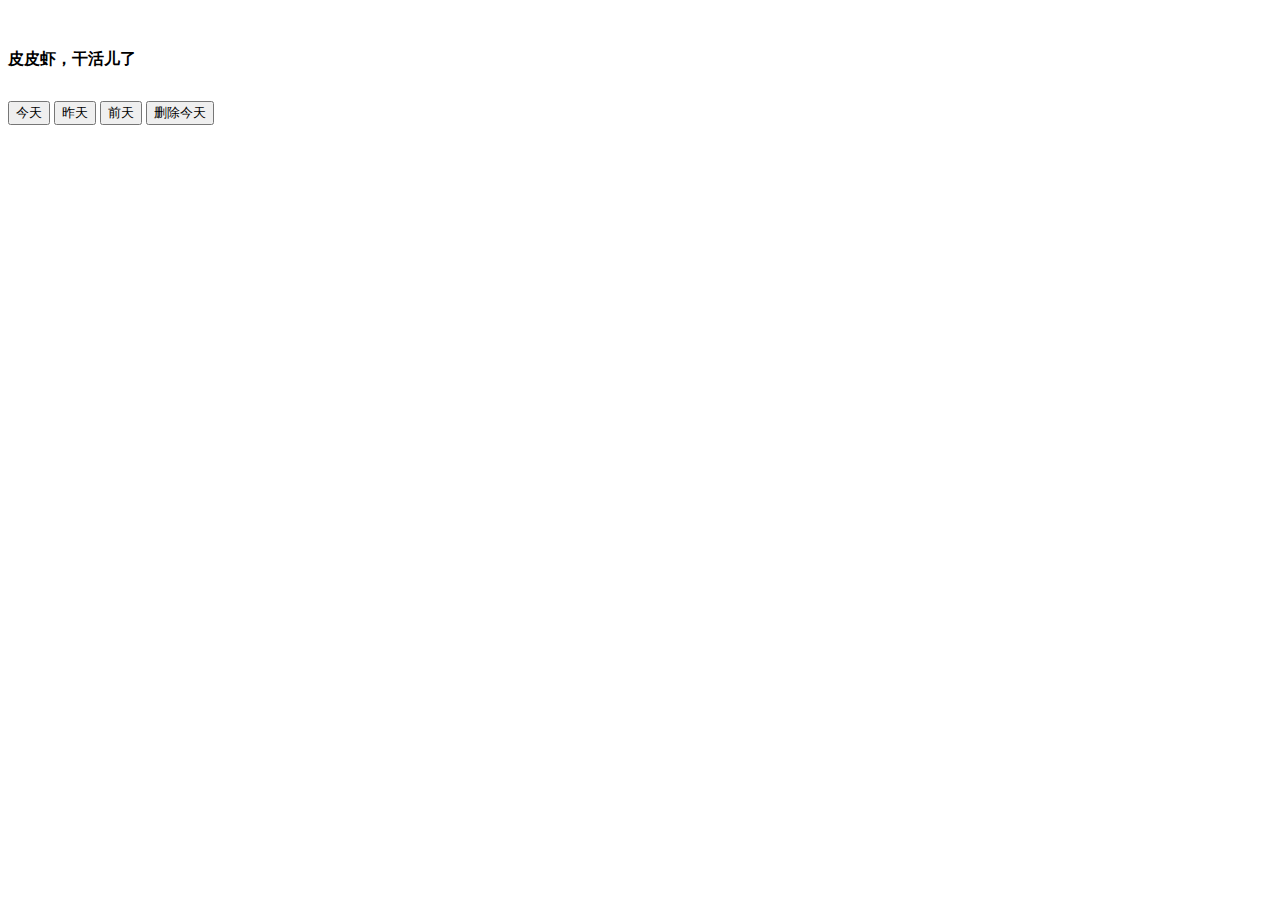
==== web/src/main/resources/templates/ms/index.html @ 86ab2870 "登陆页面，对象增删查基础代码完成" ====
<!DOCTYPE html>
<html xmlns="http://www.w3.org/1999/xhtml"
      xmlns:th="http://www.thymeleaf.org">

<head th:replace="common/template::header"></head>
<body>
<div id="wrapper">

    <nav th:replace="common/template::nav"></nav>

    <!-- BODY -->
    <div id="page-wrapper">
        <!-- Page Crumbs -->
        <div class="container-title" style="padding: 10px 0;">
            <div class="row">
                <div class="col-md-12"></div>
            </div>
        </div>

        <h4><i class="fa fa-circle-o"></i> 皮皮虾，干活儿了</h4>
        <!-- control button -->
        <div class="row" id="console-plate">
            <div class="col-md-12">
                <div class="panel panel-default">
                    <div class="panel-body">
                        <p style="line-height: 40px;">
                            <button type="button" class="btn btn-outline btn-success" onclick="getImage()">今天<?= date("m.d")?></button>
                            <button type="button" class="btn btn-outline btn-info"  onclick="getImage(1)">昨天<?= date("m.d" ,strtotime("-1 day"))?></button>
                            <button type="button" class="btn btn-outline btn-warning"  onclick="getImage(2)">前天<?= date("m.d", strtotime("-2 day"))?></button>
                            <button type="button" class="btn btn-danger" onclick="deleteToday()">删除今天</button>
                        </p>
                    </div>
                </div>
            </div>
        </div>
    </div>
    <!-- /#page-wrapper -->

</div>
<!-- /#wrapper -->

<div th:replace="common/template::footer"></div>
</body>
</html>
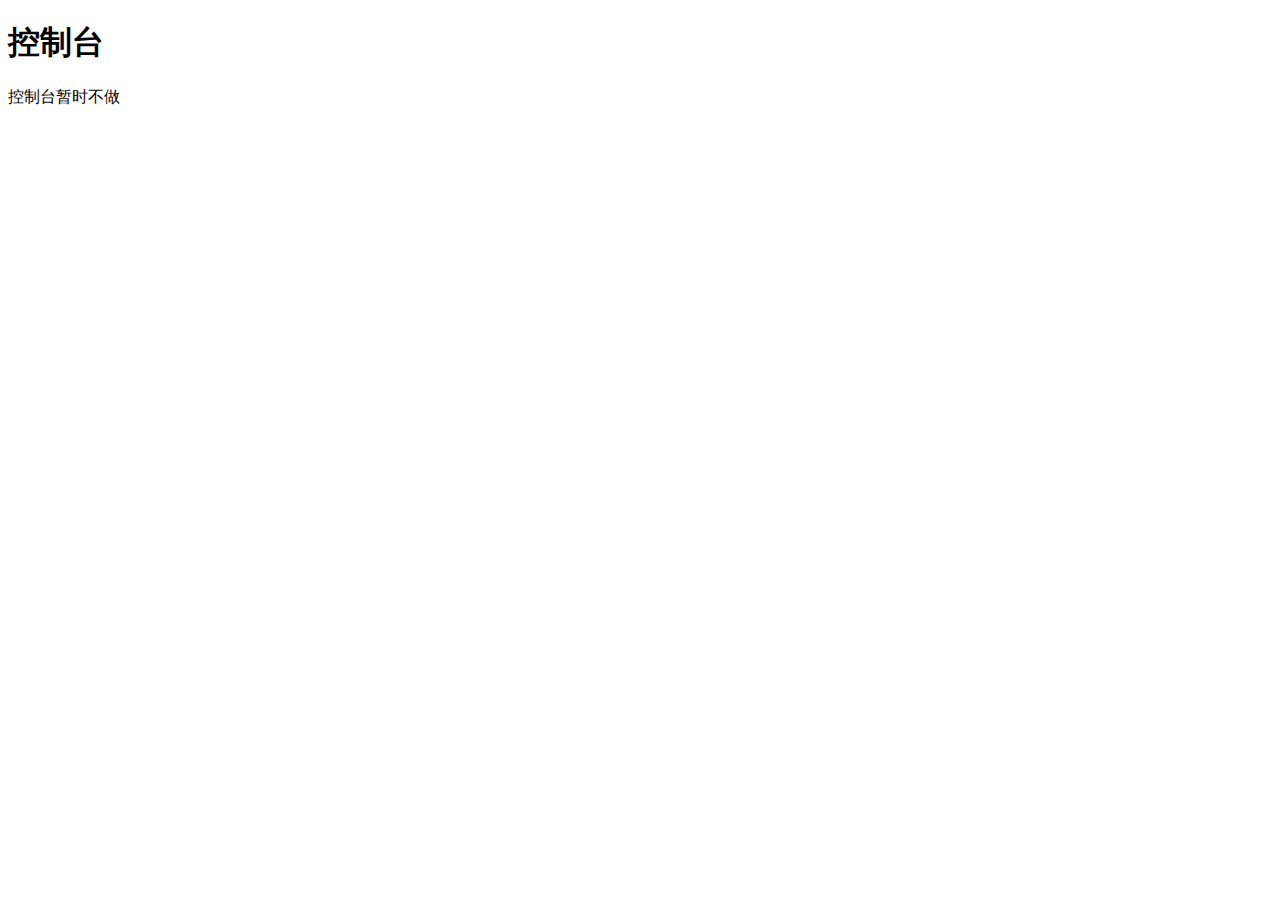
==== commit 60580257: "拉取图片总成，日志记录，发送邮件功能完成" ====
--- a/web/src/main/resources/templates/ms/index.html
+++ b/web/src/main/resources/templates/ms/index.html
@@ -11,26 +11,21 @@
     <!-- BODY -->
     <div id="page-wrapper">
         <!-- Page Crumbs -->
-        <div class="container-title" style="padding: 10px 0;">
+        <div class="container-title">
             <div class="row">
-                <div class="col-md-12"></div>
+                <div class="col-md-12">
+                    <h1 class="page-header"><i class="fa fa-user"></i> 控制台</h1>
+                </div>
             </div>
         </div>
 
-        <h4><i class="fa fa-circle-o"></i> 皮皮虾，干活儿了</h4>
         <!-- control button -->
         <div class="row" id="console-plate">
             <div class="col-md-12">
                 <div class="panel panel-default">
-                    <div class="panel-body">
-                        <p style="line-height: 40px;">
-                            <button type="button" class="btn btn-outline btn-success" onclick="getImage()">今天<?= date("m.d")?></button>
-                            <button type="button" class="btn btn-outline btn-info"  onclick="getImage(1)">昨天<?= date("m.d" ,strtotime("-1 day"))?></button>
-                            <button type="button" class="btn btn-outline btn-warning"  onclick="getImage(2)">前天<?= date("m.d", strtotime("-2 day"))?></button>
-                            <button type="button" class="btn btn-danger" onclick="deleteToday()">删除今天</button>
-                        </p>
-                    </div>
+                    控制台暂时不做
                 </div>
+                <!-- /.panel -->
             </div>
         </div>
     </div>
